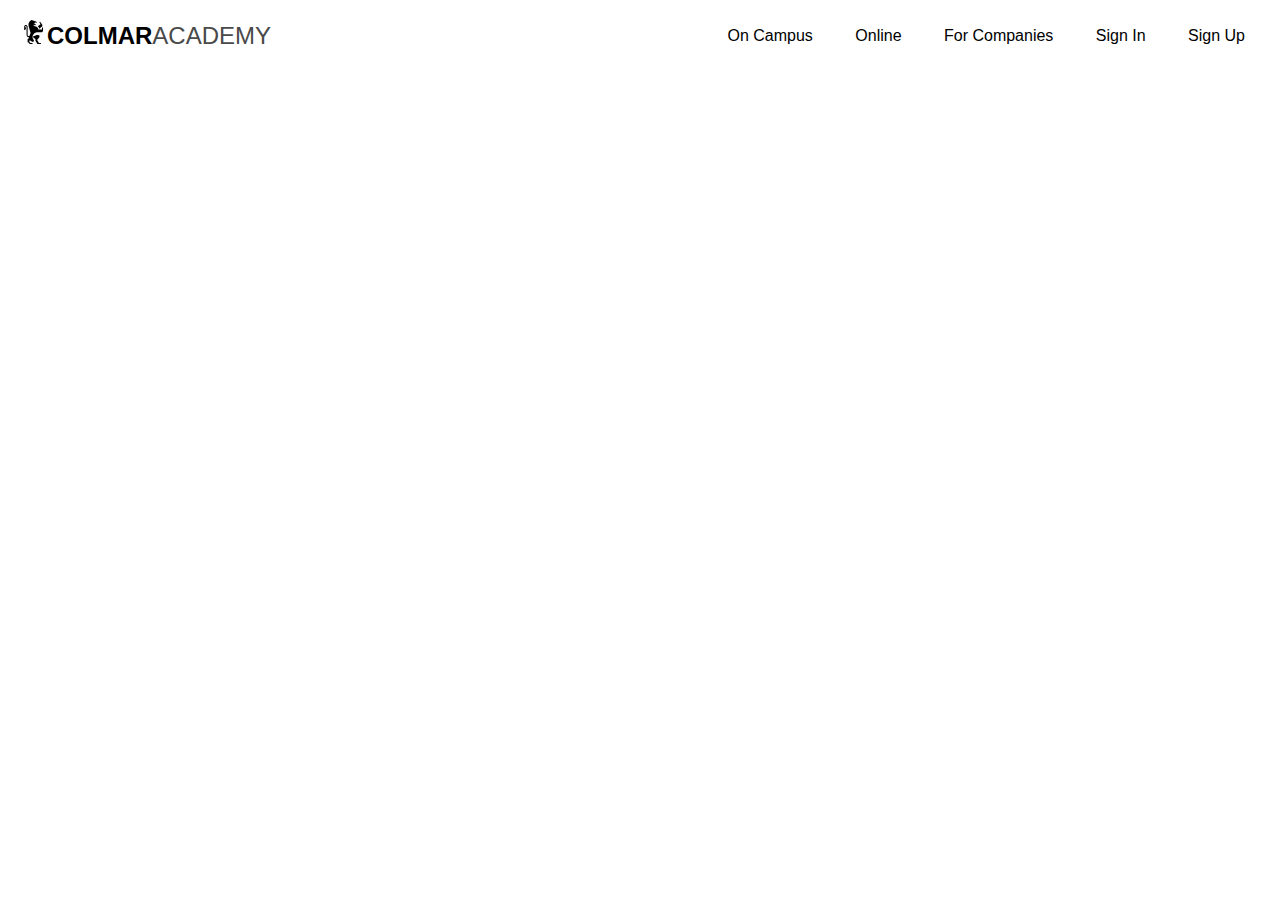
==== campus.html @ a1eef6d8 "functionality" ====
<!DOCTYPE html>
<html>
<head>
    <title>On   Campus</title>
    <meta charset="UTF-8">
    <link rel="stylesheet" type="text/css" href="resources/css/style.css">
    <meta name="viewport" content="width=device-width, initial-scale=1.0">
</head>
<body>
    <header>
        <div class="container desktop">
            <div id="logo">
                <a href="index.html"><img src="resources/capstone_colmar_assets/capstone_colmar_assets/images/ic-logo.svg"></img></a>
                <p><strong>COLMAR</strong><p id="title">ACADEMY</p></p>
            </div>
            <nav>
                <ul>
                    <a href="campus.html" target="_blank"><li>On Campus</li></a>
                    <a href="online.html" target="_blank"><li>Online</li></a>
                    <a href="for-companies.html" target="_blank"><li>For Companies</li></a>
                    <a href="sign-in.html" target="_blank"><li>Sign In</li></a>
                    <a href="sign-up.html" target="_blank"><li>Sign Up</li></a>
                </ul>
            </nav>
        </div>
        <div class="container mobile">
            <div id="logo-mobile">
                <a href="index.html"><img src="resources/capstone_colmar_assets/capstone_colmar_assets/images/ic-logo.svg"></img></a>
            </div>
            <nav>
                <a href="campus.html" target="_blank"><img src="resources/capstone_colmar_assets/capstone_colmar_assets/images/ic-on-campus.svg"></img></a>
                <a href="online.html" target="_blank"><img src="resources/capstone_colmar_assets/capstone_colmar_assets/images/ic-online.svg"></img></a>
                <a href="sign-in.html" target="_blank"><img src="resources/capstone_colmar_assets/capstone_colmar_assets/images/ic-login.svg"></img></a>
            </nav>
        </div>
    </header>
</body>
</html>
---- resources/css/style.css ----
html{
    color:rgba(74,74,74,255);
    font-family: 'Roboto', sans-serif;
}
body{
    margin:0px;
}
#logo{
    padding-left:20px;
    display:flex;
    align-items: center;
    height: 32px;
}
#logo strong{
    color:black
}
#logo p{
    font-size: 1.5em;
}
#logo a{
    text-decoration: none;
    color:black;
}
.container{
    display:flex;
    justify-content: space-between;
    align-items: center;
}
nav{
    padding-right: 24px;
}
header ul li{
    display:inline-block;
    margin-left:16px;
    border:1px solid white;
    border-radius: 13px;
    padding:10px;
    transition:background-color 0.2s;
}
header ul a{
    text-decoration: none;
    color:black;
}
header{
    position:sticky;
    top:0px;
    background-color:white;
}

.container.desktop nav ul li:hover{
    background-color: rgb(224,220,220);
}

.banner img{

    width:60%;
    height:auto;
}
.banner{

    display: flex;
    column-gap: 24px;
    align-items: center;
    background-color: rgb(224,220,220);
    padding:32px 24px;
}
.banner-button{
    margin:0 auto;
    width:50%;
    padding:8px;
    background-color: rgba(74,74,74,255);
    text-align: center;
}
.banner-button p{
    margin:0;
    color:white;
}
.banner-button a{
    text-decoration: none;
}
.banner-text{
    font-size: 2em;
}

#main-text img{
    width:100%;
    height:auto;
}
#main-text {
  width:60%; 
  height: auto;
  font-size: 1.5em;
  padding-top:32px;
}

.subject{
    column-gap:5%;
    display:flex;
    align-items: center;
    padding:16px;
    border:1px solid rgb(224,220,220);
    margin-top:1px;
}
.subject img{
    width:35%;
    height:auto;

}
.subject a{
    text-decoration: none;
}
.different{
    margin-top:0;
    background-color: rgb(224,220,220);;
}

.information-banner-container{
    width:40%;
    display:flex;
    flex-direction: column;
    border-left: 1px solid rgb(224,220,220);
    padding-top:32px;
    padding-bottom:32px;

}
.information-banner{
    height: 100%;
    display: flex;
    flex-direction: row;
    margin-left: 1%;

}
.subject-text{
    width:65%;
}
.noborder{
    border-top: none;
    padding-top:0;
}
.courses{
    padding:72px 72px;
    background-color: rgb(224,220,220);
}
.courses h2{
    text-align: center;
    font-size:2em;
    margin-bottom:32px;
}
.cours img{
    width: 100%;
    height: auto;
}
.cours{
    width:30%;
    background-color: white;
}
.courses-container{
    display:flex;
    flex-wrap: wrap;
    justify-content: space-around;
    row-gap: 32px;
}
.cours h4, .cours p{
    padding-left: 12px;
}
.cours p{
    color:rgb(133,133,133);
}
.thesis{
    margin:0, 32px;
    margin-left:24px;
    
}
.thesis-container{
    display:flex;
    column-gap: 12px;
}
.main-thesis-container{
    width:60%;
    height: auto;
}
.main-thesis-container video{
    width:100%;
    height:auto;
}
.thesis h2{
    text-align: center;
    margin-bottom: 32px;
    font-size: 2em;
}
.thesis h4{
    font-size: 2em;
}
.thesis p{
    font-size: 1.5em;
}
.thesis .subject{
    border:none;
}
.a{
    font-size: 2em;
}
.thesis-side{
    width:40%;
}
#diff{
    padding-left:0;
}
footer{
    border-top: 1px solid rgb(224,220,220);
    padding:16px 24px;
    display:flex;
    justify-content:space-between;
}
footer li{
    margin:5px;
    display:inline-block;
    
}
footer a{
    text-decoration: none;
    color:black;
}

.container.mobile nav{
    display:flex;
    height:60px;
    width:60%;
    justify-content: space-between;
    align-items: center;
}
.container.mobile{
    display:none;
}
#logo-mobile{
    padding-left:20px;
}   

@media only screen and (max-width:480px){
    .container.mobile{
        display:flex;
    }
    header .desktop.container{
        display:none;
    }
    .banner{
        display:block;
        padding:0;
        padding-bottom:24px;
        margin-bottom:16px;
    }
    .banner img{
        width:100%;
        height:auto;       
    }
    .banner-text{
        font-size: 1em;
        padding:0px 24px;
    }
    .banner-button{
        width:100%;
    }
    #main-text{
        display:none;
    }
    .information-banner-container{
        width:100%;
    }
    .information-banner-container .subject{
        border:none;
        background-color: white;
    }

    .courses img{
        display:none;
        
    }
    .courses p{
        display:none;
    }
    .courses-container{ 
        display:block;
    }
    .cours{
        background-color: rgb(224,220,220);  
        width:100%;
        padding:8px;
        margin:8px 0px; 
    }
    .courses{
        background-color: white;
    }
    .thesis-container{
        display:block;
    }
    .main-thesis-container{
        width:100%;
    }
    .thesis-side{
        display:none;
    }
    .thesis p,.thesis h4{
        display:none;
    }
    .thesis{
        margin:0;
    }
    .thesis h2{
        text-align: center;
        font-size: 2em;
    }
    ul{
        display:none;
    }
    p{
        font-size: 0.8em;
    }
    footer{
        margin-top:15px;
    }
    
}
/* ruleset for sign in page*/
.sign-in{
    position:fixed;
    top:50%;
    left:50%;
    transform:translate(-50%,-50%);
    border:1px solid rgb(224,220,220);
    background-color: rgb(224,220,220);
    padding:30px 30px;
    display:inline-block;
    border-radius: 15px;
}
.sign-in h1{
    text-align: center;
    font-size: 2em;
    margin-top:0px;
}
.sign-in .container{
    display:flex;
    flex-direction: column;
    justify-content:space-between;
}
.sign-in form{
    display:flex;
    flex-direction: column;
    row-gap:15px;
}
.sign-in button{
    width:60%;
    margin:0 auto;
}
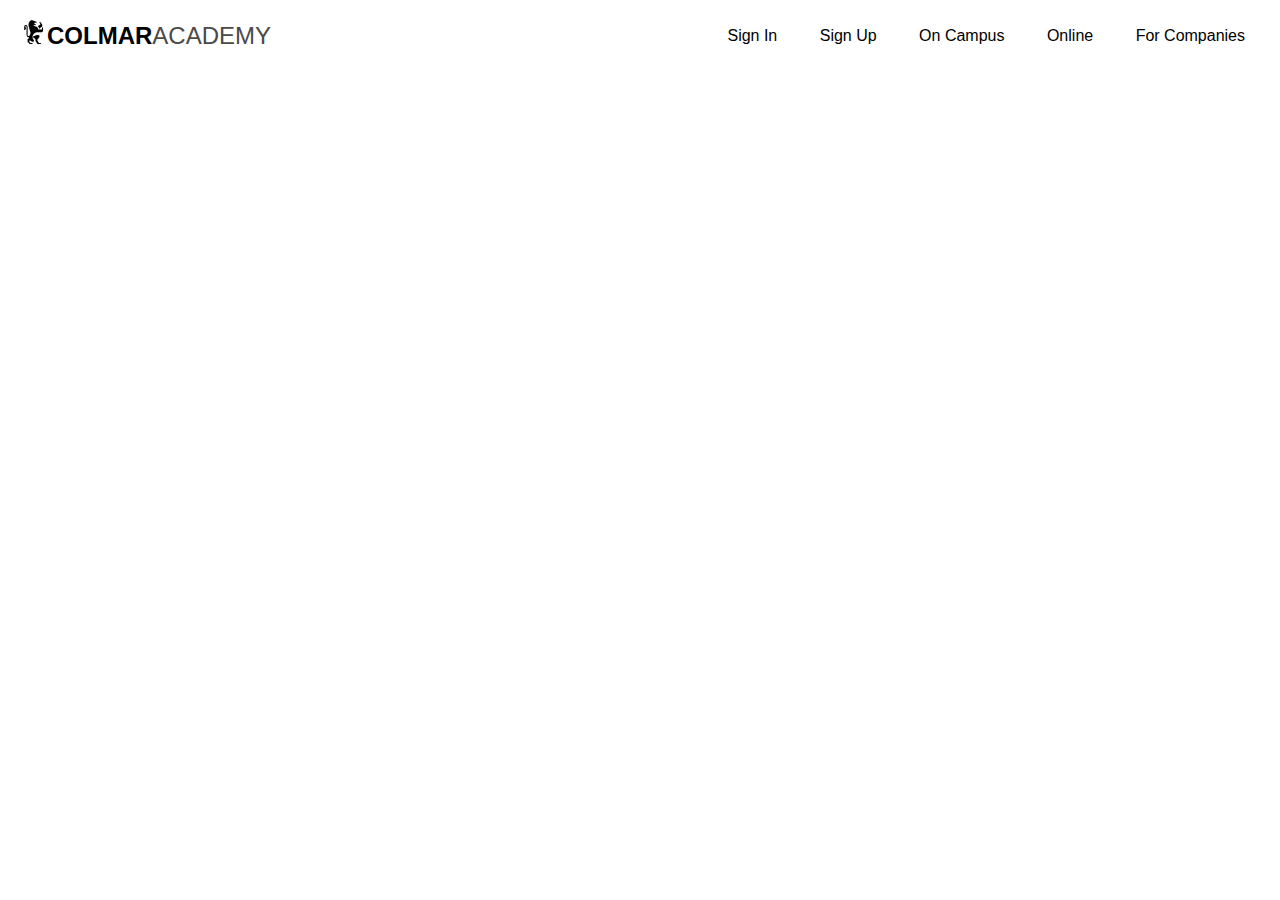
==== commit 0be7951e: "Project ready" ====
--- a/campus.html
+++ b/campus.html
@@ -10,22 +10,23 @@
     <header>
         <div class="container desktop">
             <div id="logo">
-                <a href="index.html"><img src="resources/capstone_colmar_assets/capstone_colmar_assets/images/ic-logo.svg"></img></a>
+                <a href="main-page.html" target="_self"><img src="resources/capstone_colmar_assets/capstone_colmar_assets/images/ic-logo.svg"></img></a>
                 <p><strong>COLMAR</strong><p id="title">ACADEMY</p></p>
             </div>
             <nav>
                 <ul>
+                    <a href="sign-in.html" target="_blank"><li>Sign In</li></a>
+                    <a href="sign-up.html" target="_blank"><li>Sign Up</li></a>
                     <a href="campus.html" target="_blank"><li>On Campus</li></a>
                     <a href="online.html" target="_blank"><li>Online</li></a>
                     <a href="for-companies.html" target="_blank"><li>For Companies</li></a>
-                    <a href="sign-in.html" target="_blank"><li>Sign In</li></a>
-                    <a href="sign-up.html" target="_blank"><li>Sign Up</li></a>
+                   
                 </ul>
             </nav>
         </div>
         <div class="container mobile">
             <div id="logo-mobile">
-                <a href="index.html"><img src="resources/capstone_colmar_assets/capstone_colmar_assets/images/ic-logo.svg"></img></a>
+                <a href="main-page.html" target="_self"><img src="resources/capstone_colmar_assets/capstone_colmar_assets/images/ic-logo.svg"></img></a>
             </div>
             <nav>
                 <a href="campus.html" target="_blank"><img src="resources/capstone_colmar_assets/capstone_colmar_assets/images/ic-on-campus.svg"></img></a>
--- a/resources/css/style.css
+++ b/resources/css/style.css
@@ -237,7 +237,7 @@
     padding-left:20px;
 }   
 
-@media only screen and (max-width:480px){
+@media only screen and (max-width:704px){
     .container.mobile{
         display:flex;
     }
@@ -321,7 +321,7 @@
     }
     
 }
-/* ruleset for sign in page*/
+/*sign in page*/
 .sign-in{
     position:fixed;
     top:50%;
